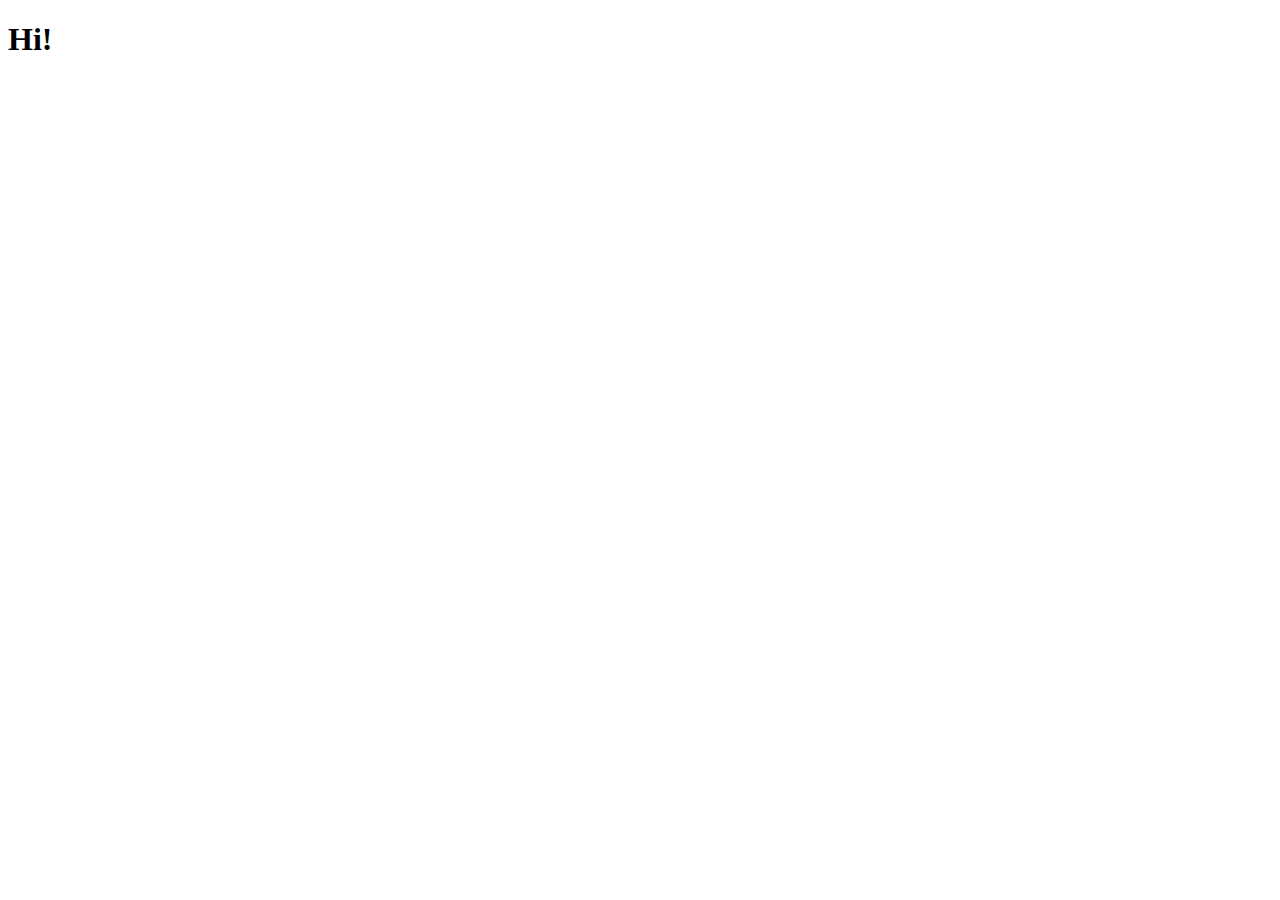
==== index.html @ 261e60a4 "first commit" ====
<!DOCTYPE html>
<html lang="pl">
<head>
    <meta charset="UTF-8">
    <meta http-equiv="X-UA-Compatible" content="IE=edge">
    <meta name="viewport" content="width=device-width, initial-scale=1.0">
    <title>Document</title>
</head>
<body>
    <H1>Hi!</H1>
</body>
</html>
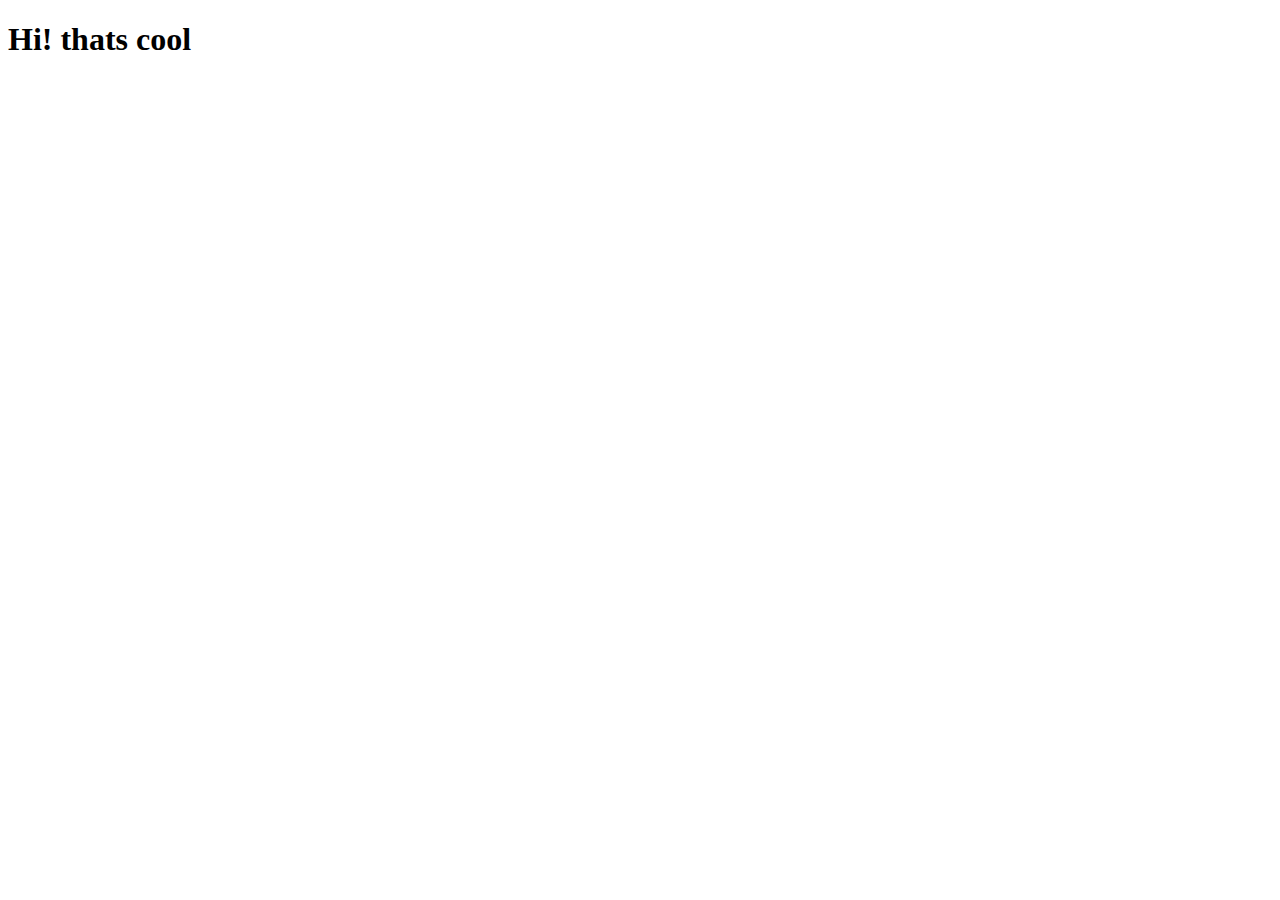
==== commit bce3cac3: "edited" ====
--- a/index.html
+++ b/index.html
@@ -7,6 +7,6 @@
     <title>Document</title>
 </head>
 <body>
-    <H1>Hi!</H1>
+    <H1>Hi! thats cool</H1>
 </body>
 </html>